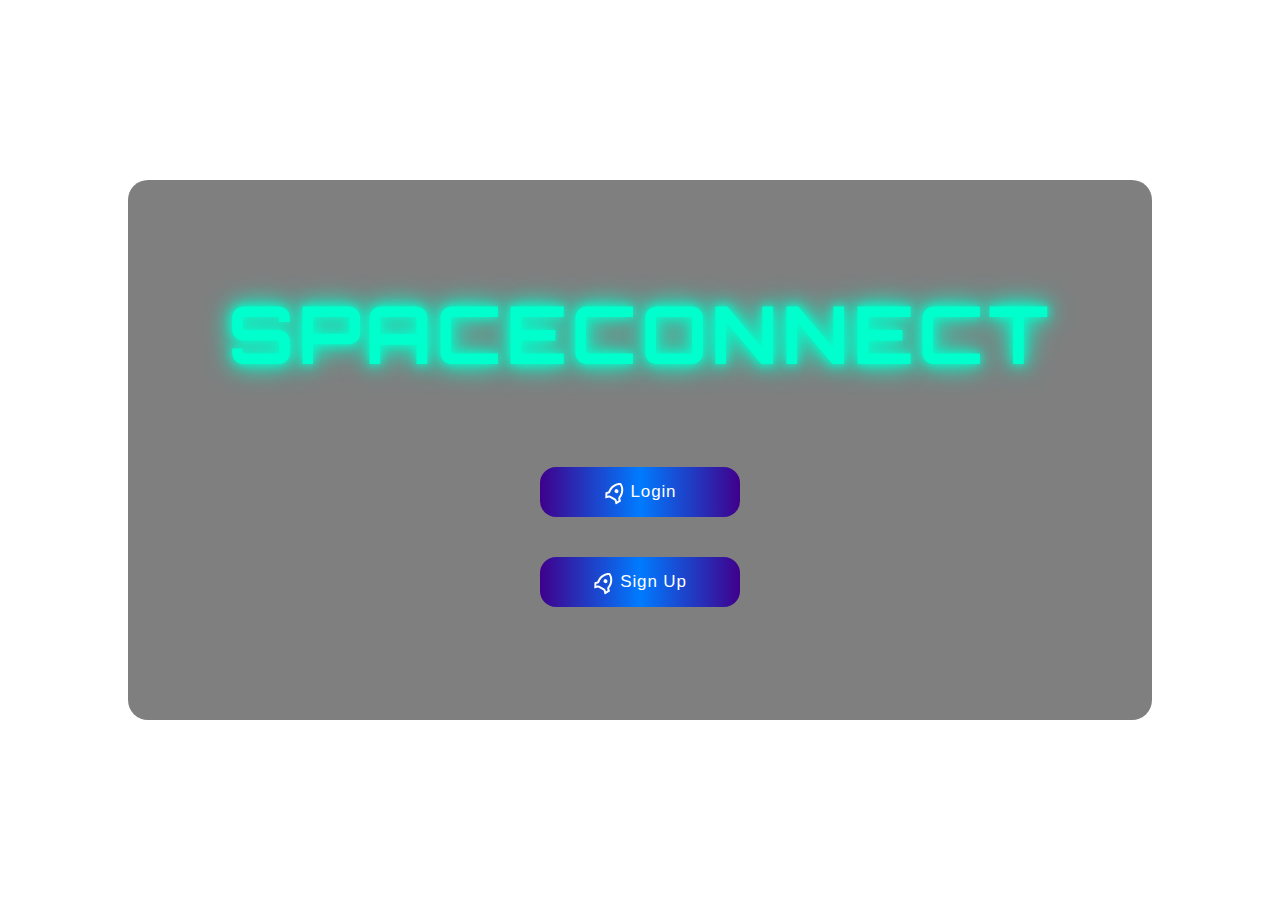
==== index.html @ 47e955f1 "Update index.html" ====
<!DOCTYPE html>
<html lang="en">
<head>
    <meta charset="UTF-8">
    <meta name="viewport" content="width=device-width, initial-scale=1.0">
    <title>Login and Sign Up</title>
    <!-- Import Orbitron font from Google Fonts -->
    <link href="https://fonts.googleapis.com/css2?family=Orbitron:wght@400;500;700&display=swap" rel="stylesheet">
    <!-- Import Roboto (minimalistic and bold) font from Google Fonts -->
    <link href="https://fonts.googleapis.com/css2?family=Roboto:wght@400;500;700&display=swap" rel="stylesheet">
    <!-- Import Font Awesome for icons -->
    <link rel="stylesheet" href="https://cdnjs.cloudflare.com/ajax/libs/font-awesome/6.0.0/css/all.min.css">
    <style>
        body {
            margin: 0;
            padding: 0;
            font-family: Arial, sans-serif;
            background-image: url('https://cdn.pixabay.com/photo/2016/11/18/22/58/stars-1837306_640.jpg'); /* Replace with your background image URL */
            background-size: cover;
            color: white;
        }

        .container {
            display: flex;
            justify-content: center;
            align-items: center;
            height: 100vh;
            position: relative; /* Ensure the container is positioned relative for absolute positioning of children */
        }

        .translucent-rectangle {
            position: absolute;
            top: 50%;
            left: 50%;
            transform: translate(-50%, -50%);
            width: 80%; /* Adjust the width as needed */
            height: 60%; /* Adjust the height as needed */
            background-color: rgba(0, 0, 0, 0.5); /* Translucent black */
            border-radius: 20px; /* Rounded corners */
            z-index: 1; /* Ensure it is behind the buttons */
        }

        .button-container {
            display: flex;
            flex-direction: column; /* Stack buttons vertically */
            align-items: center; /* Center buttons horizontally */
            gap: 20px; /* Add vertical space between buttons */
            z-index: 2; /* Ensure buttons are above the translucent rectangle */
        }

        h1 {
            font-size: 5rem; /* Adjust the font size as needed */
            margin-top: auto; 
            text-align: center; 
            font-family: 'Orbitron', sans-serif; /* Futuristic font */
            font-weight: 700; /* Bold weight for a stronger look */
            letter-spacing: 4px; /* Add spacing between letters for a sci-fi feel */
            text-transform: uppercase; /* Uppercase text for a modern look */
            color: #00ffcc; /* Futuristic neon color */
            text-shadow: 0 0 10px #00ffcc, 0 0 20px #00ffcc, 0 0 30px #00ffcc; /* Glow effect */
        }
        
        /* Common styles for all buttons */
button {
    display: flex;
    align-items: center;
    justify-content: center; /* Center text horizontally and vertically */
    font-family: inherit;
    cursor: pointer;
    font-weight: 500;
    font-size: 17px;
    padding: 10px 20px; /* Consistent padding */
    color: white;
    background: linear-gradient(to right, #3f008c, #007bff, #3f008c);
    border: none;
    letter-spacing: 0.05em;
    border-radius: 16px;
    text-align: center;
    width: 200px; /* Fixed width for all buttons */
    height: 50px; /* Fixed height for all buttons */
    margin: 10px 0; /* Consistent margin */
}

        button svg {
            margin-right: 3px;
            transform: rotate(30deg);
            transition: transform 0.5s cubic-bezier(0.76, 0, 0.24, 1);
        }

        button span {
            transition: transform 0.5s cubic-bezier(0.76, 0, 0.24, 1);
        }

        button:hover svg {
            transform: translateX(5px) rotate(90deg);
        }

        button:hover span {
            transform: translateX(7px);
        }

        .side-image {
            width: 100px; /* Adjust size as needed */
            height: auto;
            margin-top: 20px; /* Add space between buttons and image */
        }

        .form-container {
            display: flex;
            flex-direction: column;
            align-items: center;
            justify-content: center;
            height: 100vh;
            position: relative; /* Ensure the form container is positioned relative */
        }

        .form {
            display: flex;
            flex-direction: column;
            align-items: center;
            background-color: rgba(0, 0, 0, 0.7); /* Semi-transparent background for better readability */
            padding: 20px;
            border-radius: 10px;
            width: 400px; /* Increased width for the form */
            z-index: 3; /* Ensure the form is above the darker overlay */
        }

        .form h2 {
            margin-bottom: 20px; /* Space below the heading */
        }

        .form input {
            margin: 10px 0; /* Increased vertical gap between input fields */
            padding: 10px;
            font-size: 16px;
            width: 100%; /* Full width for input fields */
            border: 1px solid #ccc;
            border-radius: 5px;
            background-color: rgba(255, 255, 255, 0.1); /* Semi-transparent input background */
            color: white;
        }

        .form input::placeholder {
            color: #ccc; /* Placeholder text color */
        }

        .form button[type="submit"], .form button[type="button"] {
    margin-top: 30px; /* Increased space between input fields and buttons */
    width: 100%; /* Full width for Submit buttons */
    height: 50px; /* Fixed height for Submit buttons */
}

        .hidden {
            display: none;
        }

        /* Overlay for translucent white background */
        .overlay {
            position: fixed;
            top: 0;
            left: 0;
            width: 100%;
            height: 100%;
            background-color: rgba(255, 255, 255, 0.2); /* Translucent white */
            z-index: 1; /* Ensure it's behind the form but above the background */
            display: none; /* Hidden by default */
        }

        /* Darker overlay for login/signup forms */
        .darker-overlay {
            position: fixed;
            top: 0;
            left: 0;
            width: 100%;
            height: 100%;
            background-color: rgba(0, 0, 0, 0.7); /* Darker translucent black */
            z-index: 2; /* Ensure it's above the white overlay but below the form */
            display: none; /* Hidden by default */
        }

        /* About Us and Contact Us Buttons */
        .top-left-buttons {
            position: absolute;
            top: 20px;
            left: 20px;
            display: flex;
            gap: 15px; /* Space between buttons */
            z-index: 3; /* Ensure it's above other elements */
        }

        .top-left-buttons button {
            background: none;
            border: none;
            color: white;
            font-family: 'Orbitron', sans-serif;
            font-size: 16px;
            cursor: pointer;
            transition: color 0.3s ease;
        }

        .top-left-buttons button:hover {
            color: #00ffcc; /* Neon color on hover */
        }

        /* About Us and Contact Us Pages */
        .about-us, .contact-us {
            position: absolute;
            top: 50%;
            left: 50%;
            transform: translate(-50%, -50%);
            background-color: rgba(0, 0, 0, 0.8); /* Darker background for better readability */
            padding: 40px;
            border-radius: 20px;
            width: 90%;
            max-width: 800px; /* Larger rectangle */
            text-align: center;
            z-index: 2;
        }

        .about-us h2, .contact-us h2 {
            font-size: 2.5rem; /* Larger font size */
            font-family: 'Orbitron', sans-serif; /* Keep the same font as the rest of the page */
            font-weight: 700; /* Bold */
            color: #00ffcc; /* Neon color */
            margin-bottom: 20px;
        }

        .about-us p, .contact-us p {
            font-size: 1.2rem; /* Larger font size */
            font-family: 'Roboto', sans-serif; /* Minimalistic and bold font for content */
            line-height: 1.8;
            color: white;
        }

        .about-us button, .contact-us button {
            margin-top: 30px;
            font-size: 1.1rem;
            padding: 10px 20px;
            background: linear-gradient(to right, #3f008c, #007bff, #3f008c);
            border: none;
            border-radius: 10px;
            color: white;
            cursor: pointer;
            transition: transform 0.3s ease;
        }

        .about-us button:hover, .contact-us button:hover {
            transform: scale(1.05); /* Slightly enlarge on hover */
        }

        /* Social Media Bar */
        .social-media-bar {
            position: absolute;
            top: 20px;
            right: 20px;
            display: flex;
            gap: 15px; /* Space between icons */
            z-index: 3; /* Ensure it's above other elements */
        }

        .social-media-bar a {
            color: white;
            font-size: 24px;
            transition: color 0.3s ease, transform 0.3s ease;
        }

        .social-media-bar a:hover {
            color: #00ffcc; /* Neon color on hover */
            transform: scale(1.2); /* Slightly enlarge on hover */
        }
    </style>
</head>
<body>
    <!-- About Us and Contact Us Buttons -->
    <div class="top-left-buttons">
        <button id="aboutUsBtn">About Us</button>
        <button id="contactUsBtn">Contact Us</button>
    </div>

    <!-- Social Media Bar -->
    <div class="social-media-bar">
        <a href="https://twitter.com" target="_blank"><i class="fab fa-x-twitter"></i></a>
        <a href="https://instagram.com" target="_blank"><i class="fab fa-instagram"></i></a>
        <a href="https://facebook.com" target="_blank"><i class="fab fa-facebook"></i></a>
        <a href="https://snapchat.com" target="_blank"><i class="fab fa-snapchat"></i></a>
    </div>

    <div class="container">
      <div class="translucent-rectangle"></div> <!-- Translucent rectangle -->
      <div class="button-container">
          <h1>
              SpaceConnect
          </h1> <!-- Centered heading -->
          <button id="loginBtn">
              <svg
                height="24"
                width="24"
                viewBox="0 0 24 24"
                xmlns="http://www.w3.org/2000/svg"
              >
                <path d="M0 0h24v24H0z" fill="none"></path>
                <path
                  d="M5 13c0-5.088 2.903-9.436 7-11.182C16.097 3.564 19 7.912 19 13c0 .823-.076 1.626-.22 2.403l1.94 1.832a.5.5 0 0 1 .095.603l-2.495 4.575a.5.5 0 0 1-.793.114l-2.234-2.234a1 1 0 0 0-.707-.293H9.414a1 1 0 0 0-.707.293l-2.234 2.234a.5.5 0 0 1-.793-.114l-2.495-4.575a.5.5 0 0 1 .095-.603l1.94-1.832C5.077 14.626 5 13.823 5 13zm1.476 6.696l.817-.817A3 3 0 0 1 9.414 18h5.172a3 3 0 0 1 2.121.879l.817.817.982-1.8-1.1-1.04a2 2 0 0 1-.593-1.82c.124-.664.187-1.345.187-2.036 0-3.87-1.995-7.3-5-8.96C8.995 5.7 7 9.13 7 13c0 .691.063 1.372.187 2.037a2 2 0 0 1-.593 1.82l-1.1 1.039.982 1.8zM12 13a2 2 0 1 1 0-4 2 2 0 0 1 0 4z"
                  fill="currentColor"
                ></path>
              </svg>
              <span>Login</span>
            </button>

            <button id="signupBtn">
              <svg
                height="24"
                width="24"
                viewBox="0 0 24 24"
                xmlns="http://www.w3.org/2000/svg"
              >
                <path d="M0 0h24v24H0z" fill="none"></path>
                <path
                  d="M5 13c0-5.088 2.903-9.436 7-11.182C16.097 3.564 19 7.912 19 13c0 .823-.076 1.626-.22 2.403l1.94 1.832a.5.5 0 0 1 .095.603l-2.495 4.575a.5.5 0 0 1-.793.114l-2.234-2.234a1 1 0 0 0-.707-.293H9.414a1 1 0 0 0-.707.293l-2.234 2.234a.5.5 0 0 1-.793-.114l-2.495-4.575a.5.5 0 0 1 .095-.603l1.94-1.832C5.077 14.626 5 13.823 5 13zm1.476 6.696l.817-.817A3 3 0 0 1 9.414 18h5.172a3 3 0 0 1 2.121.879l.817.817.982-1.8-1.1-1.04a2 2 0 0 1-.593-1.82c.124-.664.187-1.345.187-2.036 0-3.87-1.995-7.3-5-8.96C8.995 5.7 7 9.13 7 13c0 .691.063 1.372.187 2.037a2 2 0 0 1-.593 1.82l-1.1 1.039.982 1.8zM12 13a2 2 0 1 1 0-4 2 2 0 0 1 0 4z"
                  fill="currentColor"
                ></path>
              </svg>
              <span>Sign Up</span>
            </button>
      </div>
  </div>

    <!-- Overlay for translucent white background -->
    <div class="overlay hidden"></div>

    <!-- Darker overlay for login/signup forms -->
    <div class="darker-overlay hidden"></div>

    <div id="formContainer" class="form-container hidden">
        <form id="loginForm" class="form hidden">
            <h2>Login</h2>
            <input type="text" placeholder="Username" required>
            <input type="password" placeholder="Password" required>
            <button type="submit">Submit</button>
            <button type="button" id="backBtn">Back</button>
        </form>

        <form id="signupForm" class="form hidden">
            <h2>Sign Up</h2>
            <input type="text" placeholder="Username" required>
            <input type="password" placeholder="Password" required>
            <button type="submit">Submit</button>
            <button type="button" id="backBtnSignup">Back</button>
        </form>
    </div>

    <!-- About Us Page -->
    <div id="aboutUsPage" class="about-us hidden">
        <h2>About Us</h2>
        <p>
            SpaceConnect is a revolutionary social media platform designed exclusively for space enthusiasts. 
            Whether you're an amateur astronomer, a professional astrophysicist, or simply someone fascinated 
            by the mysteries of the cosmos, SpaceConnect is your gateway to connect with like-minded individuals 
            from around the globe. Share your discoveries, discuss the latest space missions, and stay updated 
            with cutting-edge research. Join us in exploring the final frontier and building a community that 
            reaches for the stars!
        </p>
        <button id="backToMainFromAbout">Back to Main Page</button>
    </div>

    <!-- Contact Us Page -->
    <div id="contactUsPage" class="contact-us hidden">
        <h2>Contact Us</h2>
        <p>
            Have questions or feedback? Feel free to reach out to us at:
        </p>
        <p>
            <strong>Email 1:</strong> support@spaceconnect.com<br>
            <strong>Email 2:</strong> info@spaceconnect.com
        </p>
        <p>
            We value your input and are here to assist you with any inquiries.
        </p>
        <button id="backToMainFromContact">Back to Main Page</button>
    </div>

    <script>
        const overlay = document.querySelector('.overlay');
        const darkerOverlay = document.querySelector('.darker-overlay');
        const formContainer = document.getElementById('formContainer');
        const aboutUsPage = document.getElementById('aboutUsPage');
        const contactUsPage = document.getElementById('contactUsPage');

        document.getElementById('loginBtn').addEventListener('click', function() {
            document.querySelector('.container').classList.add('hidden');
            formContainer.classList.remove('hidden');
            document.getElementById('loginForm').classList.remove('hidden');
            overlay.classList.remove('hidden'); // Show white overlay
            darkerOverlay.classList.remove('hidden'); // Show darker overlay
        });

        document.getElementById('signupBtn').addEventListener('click', function() {
            document.querySelector('.container').classList.add('hidden');
            formContainer.classList.remove('hidden');
            document.getElementById('signupForm').classList.remove('hidden');
            overlay.classList.remove('hidden'); // Show white overlay
            darkerOverlay.classList.remove('hidden'); // Show darker overlay
        });

        document.getElementById('backBtn').addEventListener('click', function() {
            formContainer.classList.add('hidden');
            document.querySelector('.container').classList.remove('hidden');
            document.getElementById('loginForm').classList.add('hidden');
            overlay.classList.add('hidden'); // Hide white overlay
            darkerOverlay.classList.add('hidden'); // Hide darker overlay
        });

        document.getElementById('backBtnSignup').addEventListener('click', function() {
            formContainer.classList.add('hidden');
            document.querySelector('.container').classList.remove('hidden');
            document.getElementById('signupForm').classList.add('hidden');
            overlay.classList.add('hidden'); // Hide white overlay
            darkerOverlay.classList.add('hidden'); // Hide darker overlay
        });

        // Handle About Us Button
        document.getElementById('aboutUsBtn').addEventListener('click', function() {
            document.querySelector('.container').classList.add('hidden');
            aboutUsPage.classList.remove('hidden');
            overlay.classList.remove('hidden'); // Show overlay
        });

        // Handle Contact Us Button
        document.getElementById('contactUsBtn').addEventListener('click', function() {
            document.querySelector('.container').classList.add('hidden');
            contactUsPage.classList.remove('hidden');
            overlay.classList.remove('hidden'); // Show overlay
        });

        // Handle Back to Main Page from About Us
        document.getElementById('backToMainFromAbout').addEventListener('click', function() {
            aboutUsPage.classList.add('hidden');
            document.querySelector('.container').classList.remove('hidden');
            overlay.classList.add('hidden'); // Hide overlay
        });

        // Handle Back to Main Page from Contact Us
        document.getElementById('backToMainFromContact').addEventListener('click', function() {
            contactUsPage.classList.add('hidden');
            document.querySelector('.container').classList.remove('hidden');
            overlay.classList.add('hidden'); // Hide overlay
        });

        // Handle form submission (for demonstration purposes)
        document.getElementById('loginForm').addEventListener('submit', function(event) {
            event.preventDefault();
            alert('Logged in successfully!');
            // Redirect to main page
            window.location.href = 'main.html'; // Change to your main page URL
        });

        document.getElementById('signupForm').addEventListener('submit', function(event) {
            event.preventDefault();
            alert('Signed up successfully!');
            // Redirect to main page
            window.location.href = 'main.html'; // Change to your main page URL
        });
    </script>
</body>
</html>
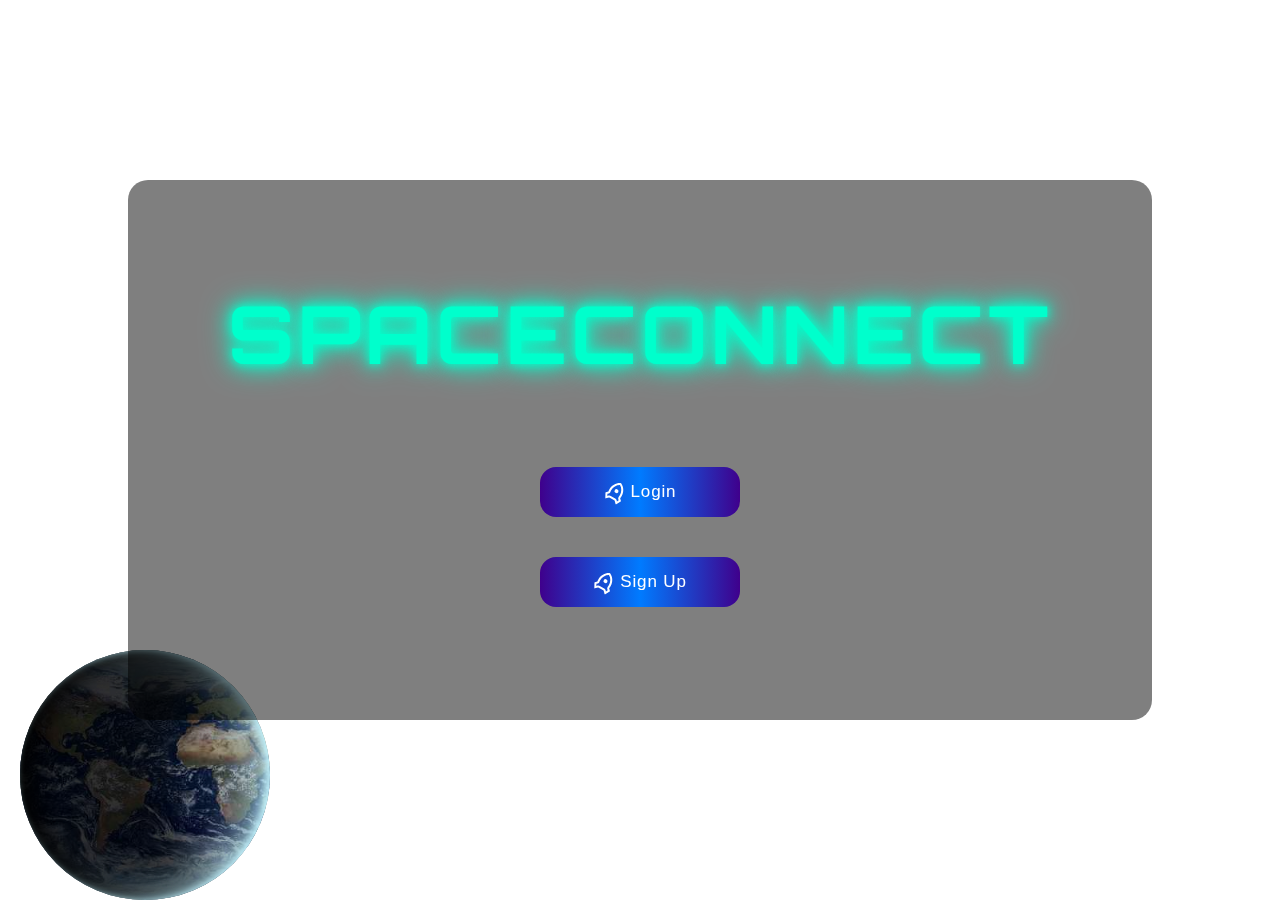
==== commit 2ab427f2: "Update index.html" ====
--- a/index.html
+++ b/index.html
@@ -268,9 +268,222 @@
             color: #00ffcc; /* Neon color on hover */
             transform: scale(1.2); /* Slightly enlarge on hover */
         }
+        /* From Uiverse.io by Lakshay-art */ 
+.section-banner {
+  height: 250px;
+  width: 250px;
+  position: fixed;
+  bottom: 20px;
+  left: 20px;
+  transition: left 0.3s linear;
+  background: url("[data-uri]");
+  background-size: cover;
+  background-position: left;
+  bottom: 0px;
+  border-radius: 50%;
+  animation: earthRotate 30s linear 0s infinite;
+  box-shadow: 0px 0 20px RGBA(255, 255, 255, 0.2), -5px 0px 8px #c3f4ff inset,
+    15px 2px 25px #000 inset, -24px -2px 34px #c3f4ff99 inset,
+    250px 0px 44px #00000066 inset, 150px 0px 38px #000000aa inset;
+}
+@keyframes earthRotate {
+  0% {
+    background-position: 0 0;
+  }
+  100% {
+    background-position: 400px 0;
+  }
+}
+
+.curved-corner-star {
+  display: flex;
+  position: relative;
+}
+
+#curved-corner-bottomleft,
+#curved-corner-bottomright,
+#curved-corner-topleft,
+#curved-corner-topright {
+  width: 4px;
+  height: 5px;
+  overflow: hidden;
+  position: relative;
+}
+
+#curved-corner-bottomleft:before,
+#curved-corner-bottomright:before,
+#curved-corner-topleft:before,
+#curved-corner-topright:before {
+  content: "";
+  display: block;
+  width: 200%;
+  height: 200%;
+  position: absolute;
+  border-radius: 50%;
+}
+
+#curved-corner-bottomleft:before {
+  bottom: 0;
+  left: 0;
+  box-shadow: -5px 5px 0 0 white;
+}
+
+#curved-corner-bottomright:before {
+  bottom: 0;
+  right: 0;
+  box-shadow: 5px 5px 0 0 white;
+}
+
+#curved-corner-topleft:before {
+  top: 0;
+  left: 0;
+  box-shadow: -5px -5px 0 0 white;
+}
+
+#curved-corner-topright:before {
+  top: 0;
+  right: 0;
+  box-shadow: 5px -5px 0 0 white;
+}
+
+@keyframes twinkling {
+  0%,
+  100% {
+    opacity: 0.1;
+  }
+  50% {
+    opacity: 1;
+  }
+}
+
+#star-1 {
+  position: absolute;
+  left: -20px;
+  animation: twinkling 3s infinite;
+}
+
+#star-2 {
+  position: absolute;
+  left: -40px;
+  top: 30px;
+  animation: twinkling 2s infinite;
+}
+#star-3 {
+  position: absolute;
+  left: 350px;
+  top: 90px;
+  animation: twinkling 4s infinite;
+}
+#star-4 {
+  position: absolute;
+  left: 200px;
+  top: 290px;
+  animation: twinkling 3s infinite;
+}
+#star-5 {
+  position: absolute;
+  left: 50px;
+  top: 270px;
+  animation: twinkling 1.5s infinite;
+}
+
+#star-6 {
+  position: absolute;
+  left: 250px;
+  top: -50px;
+  animation: twinkling 4s infinite;
+}
+#star-7 {
+  position: absolute;
+  left: 290px;
+  top: 60px;
+  animation: twinkling 2s infinite;
+}
+
     </style>
 </head>
 <body>
+  <!--earth animation-->
+  <!-- From Uiverse.io by Lakshay-art --> 
+<div class="section-banner">
+  <div id="star-1">
+    <div class="curved-corner-star">
+      <div id="curved-corner-bottomright"></div>
+      <div id="curved-corner-bottomleft"></div>
+    </div>
+    <div class="curved-corner-star">
+      <div id="curved-corner-topright"></div>
+      <div id="curved-corner-topleft"></div>
+    </div>
+  </div>
+
+  <div id="star-2">
+    <div class="curved-corner-star">
+      <div id="curved-corner-bottomright"></div>
+      <div id="curved-corner-bottomleft"></div>
+    </div>
+    <div class="curved-corner-star">
+      <div id="curved-corner-topright"></div>
+      <div id="curved-corner-topleft"></div>
+    </div>
+  </div>
+
+  <div id="star-3">
+    <div class="curved-corner-star">
+      <div id="curved-corner-bottomright"></div>
+      <div id="curved-corner-bottomleft"></div>
+    </div>
+    <div class="curved-corner-star">
+      <div id="curved-corner-topright"></div>
+      <div id="curved-corner-topleft"></div>
+    </div>
+  </div>
+
+  <div id="star-4">
+    <div class="curved-corner-star">
+      <div id="curved-corner-bottomright"></div>
+      <div id="curved-corner-bottomleft"></div>
+    </div>
+    <div class="curved-corner-star">
+      <div id="curved-corner-topright"></div>
+      <div id="curved-corner-topleft"></div>
+    </div>
+  </div>
+
+  <div id="star-5">
+    <div class="curved-corner-star">
+      <div id="curved-corner-bottomright"></div>
+      <div id="curved-corner-bottomleft"></div>
+    </div>
+    <div class="curved-corner-star">
+      <div id="curved-corner-topright"></div>
+      <div id="curved-corner-topleft"></div>
+    </div>
+  </div>
+
+  <div id="star-6">
+    <div class="curved-corner-star">
+      <div id="curved-corner-bottomright"></div>
+      <div id="curved-corner-bottomleft"></div>
+    </div>
+    <div class="curved-corner-star">
+      <div id="curved-corner-topright"></div>
+      <div id="curved-corner-topleft"></div>
+    </div>
+  </div>
+
+  <div id="star-7">
+    <div class="curved-corner-star">
+      <div id="curved-corner-bottomright"></div>
+      <div id="curved-corner-bottomleft"></div>
+    </div>
+    <div class="curved-corner-star">
+      <div id="curved-corner-topright"></div>
+      <div id="curved-corner-topleft"></div>
+    </div>
+  </div>
+</div>
+
     <!-- About Us and Contact Us Buttons -->
     <div class="top-left-buttons">
         <button id="aboutUsBtn">About Us</button>
@@ -449,14 +662,12 @@
         // Handle form submission (for demonstration purposes)
         document.getElementById('loginForm').addEventListener('submit', function(event) {
             event.preventDefault();
-            alert('Logged in successfully!');
             // Redirect to main page
             window.location.href = 'main.html'; // Change to your main page URL
         });
 
         document.getElementById('signupForm').addEventListener('submit', function(event) {
             event.preventDefault();
-            alert('Signed up successfully!');
             // Redirect to main page
             window.location.href = 'main.html'; // Change to your main page URL
         });
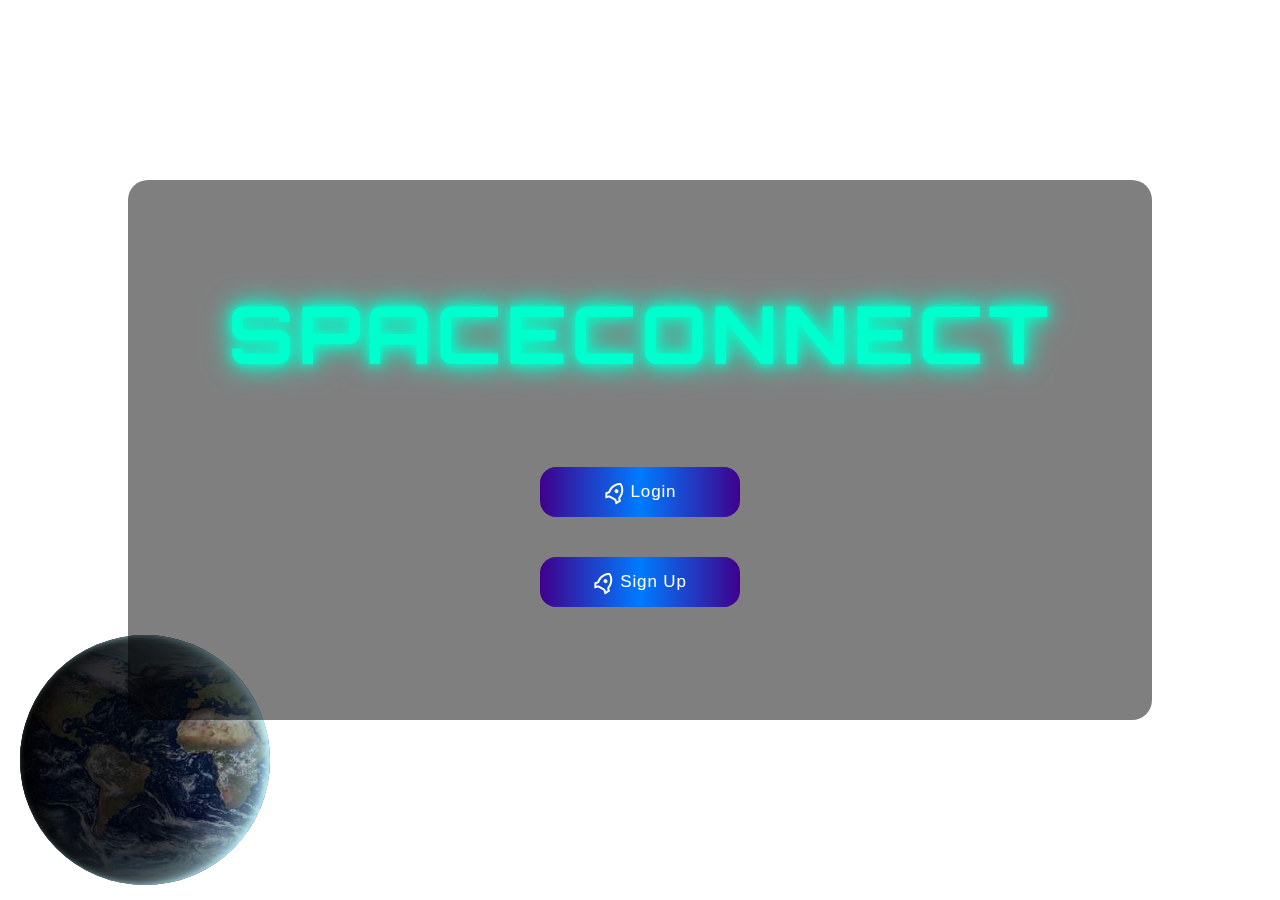
==== commit a22731b1: "Update index.html" ====
--- a/index.html
+++ b/index.html
@@ -279,7 +279,7 @@
   background: url("[data-uri]");
   background-size: cover;
   background-position: left;
-  bottom: 0px;
+  bottom: 15px;
   border-radius: 50%;
   animation: earthRotate 30s linear 0s infinite;
   box-shadow: 0px 0 20px RGBA(255, 255, 255, 0.2), -5px 0px 8px #c3f4ff inset,
@@ -594,83 +594,91 @@
 
     <script>
         const overlay = document.querySelector('.overlay');
-        const darkerOverlay = document.querySelector('.darker-overlay');
-        const formContainer = document.getElementById('formContainer');
-        const aboutUsPage = document.getElementById('aboutUsPage');
-        const contactUsPage = document.getElementById('contactUsPage');
-
-        document.getElementById('loginBtn').addEventListener('click', function() {
-            document.querySelector('.container').classList.add('hidden');
-            formContainer.classList.remove('hidden');
-            document.getElementById('loginForm').classList.remove('hidden');
-            overlay.classList.remove('hidden'); // Show white overlay
-            darkerOverlay.classList.remove('hidden'); // Show darker overlay
-        });
-
-        document.getElementById('signupBtn').addEventListener('click', function() {
-            document.querySelector('.container').classList.add('hidden');
-            formContainer.classList.remove('hidden');
-            document.getElementById('signupForm').classList.remove('hidden');
-            overlay.classList.remove('hidden'); // Show white overlay
-            darkerOverlay.classList.remove('hidden'); // Show darker overlay
-        });
-
-        document.getElementById('backBtn').addEventListener('click', function() {
-            formContainer.classList.add('hidden');
-            document.querySelector('.container').classList.remove('hidden');
-            document.getElementById('loginForm').classList.add('hidden');
-            overlay.classList.add('hidden'); // Hide white overlay
-            darkerOverlay.classList.add('hidden'); // Hide darker overlay
-        });
-
-        document.getElementById('backBtnSignup').addEventListener('click', function() {
-            formContainer.classList.add('hidden');
-            document.querySelector('.container').classList.remove('hidden');
-            document.getElementById('signupForm').classList.add('hidden');
-            overlay.classList.add('hidden'); // Hide white overlay
-            darkerOverlay.classList.add('hidden'); // Hide darker overlay
-        });
-
-        // Handle About Us Button
-        document.getElementById('aboutUsBtn').addEventListener('click', function() {
-            document.querySelector('.container').classList.add('hidden');
-            aboutUsPage.classList.remove('hidden');
-            overlay.classList.remove('hidden'); // Show overlay
-        });
-
-        // Handle Contact Us Button
-        document.getElementById('contactUsBtn').addEventListener('click', function() {
-            document.querySelector('.container').classList.add('hidden');
-            contactUsPage.classList.remove('hidden');
-            overlay.classList.remove('hidden'); // Show overlay
-        });
-
-        // Handle Back to Main Page from About Us
-        document.getElementById('backToMainFromAbout').addEventListener('click', function() {
-            aboutUsPage.classList.add('hidden');
-            document.querySelector('.container').classList.remove('hidden');
-            overlay.classList.add('hidden'); // Hide overlay
-        });
-
-        // Handle Back to Main Page from Contact Us
-        document.getElementById('backToMainFromContact').addEventListener('click', function() {
-            contactUsPage.classList.add('hidden');
-            document.querySelector('.container').classList.remove('hidden');
-            overlay.classList.add('hidden'); // Hide overlay
-        });
-
-        // Handle form submission (for demonstration purposes)
-        document.getElementById('loginForm').addEventListener('submit', function(event) {
-            event.preventDefault();
-            // Redirect to main page
-            window.location.href = 'main.html'; // Change to your main page URL
-        });
-
-        document.getElementById('signupForm').addEventListener('submit', function(event) {
-            event.preventDefault();
-            // Redirect to main page
-            window.location.href = 'main.html'; // Change to your main page URL
-        });
+const darkerOverlay = document.querySelector('.darker-overlay');
+const formContainer = document.getElementById('formContainer');
+const aboutUsPage = document.getElementById('aboutUsPage');
+const contactUsPage = document.getElementById('contactUsPage');
+
+document.getElementById('loginBtn').addEventListener('click', function() {
+    document.querySelector('.container').classList.add('hidden');
+    formContainer.classList.remove('hidden');
+    document.getElementById('loginForm').classList.remove('hidden');
+    aboutUsPage.classList.add('hidden'); // Hide About Us page
+    contactUsPage.classList.add('hidden'); // Hide Contact Us page
+    overlay.classList.remove('hidden'); // Show white overlay
+    darkerOverlay.classList.remove('hidden'); // Show darker overlay
+});
+
+document.getElementById('signupBtn').addEventListener('click', function() {
+    document.querySelector('.container').classList.add('hidden');
+    formContainer.classList.remove('hidden');
+    document.getElementById('signupForm').classList.remove('hidden');
+    aboutUsPage.classList.add('hidden'); // Hide About Us page
+    contactUsPage.classList.add('hidden'); // Hide Contact Us page
+    overlay.classList.remove('hidden'); // Show white overlay
+    darkerOverlay.classList.remove('hidden'); // Show darker overlay
+});
+
+document.getElementById('backBtn').addEventListener('click', function() {
+    formContainer.classList.add('hidden');
+    document.querySelector('.container').classList.remove('hidden');
+    document.getElementById('loginForm').classList.add('hidden');
+    overlay.classList.add('hidden'); // Hide white overlay
+    darkerOverlay.classList.add('hidden'); // Hide darker overlay
+});
+
+document.getElementById('backBtnSignup').addEventListener('click', function() {
+    formContainer.classList.add('hidden');
+    document.querySelector('.container').classList.remove('hidden');
+    document.getElementById('signupForm').classList.add('hidden');
+    overlay.classList.add('hidden'); // Hide white overlay
+    darkerOverlay.classList.add('hidden'); // Hide darker overlay
+});
+
+// Handle About Us Button
+document.getElementById('aboutUsBtn').addEventListener('click', function() {
+    document.querySelector('.container').classList.add('hidden');
+    formContainer.classList.add('hidden'); // Hide login/signup forms
+    aboutUsPage.classList.remove('hidden');
+    contactUsPage.classList.add('hidden'); // Hide Contact Us page
+    overlay.classList.remove('hidden'); // Show overlay
+});
+
+// Handle Contact Us Button
+document.getElementById('contactUsBtn').addEventListener('click', function() {
+    document.querySelector('.container').classList.add('hidden');
+    formContainer.classList.add('hidden'); // Hide login/signup forms
+    aboutUsPage.classList.add('hidden'); // Hide About Us page
+    contactUsPage.classList.remove('hidden');
+    overlay.classList.remove('hidden'); // Show overlay
+});
+
+// Handle Back to Main Page from About Us
+document.getElementById('backToMainFromAbout').addEventListener('click', function() {
+    aboutUsPage.classList.add('hidden');
+    document.querySelector('.container').classList.remove('hidden');
+    overlay.classList.add('hidden'); // Hide overlay
+});
+
+// Handle Back to Main Page from Contact Us
+document.getElementById('backToMainFromContact').addEventListener('click', function() {
+    contactUsPage.classList.add('hidden');
+    document.querySelector('.container').classList.remove('hidden');
+    overlay.classList.add('hidden'); // Hide overlay
+});
+
+// Handle form submission (for demonstration purposes)
+document.getElementById('loginForm').addEventListener('submit', function(event) {
+    event.preventDefault();
+    // Redirect to main page
+    window.location.href = 'main.html'; // Change to your main page URL
+});
+
+document.getElementById('signupForm').addEventListener('submit', function(event) {
+    event.preventDefault();
+    // Redirect to main page
+    window.location.href = 'main.html'; // Change to your main page URL
+});
     </script>
 </body>
 </html>
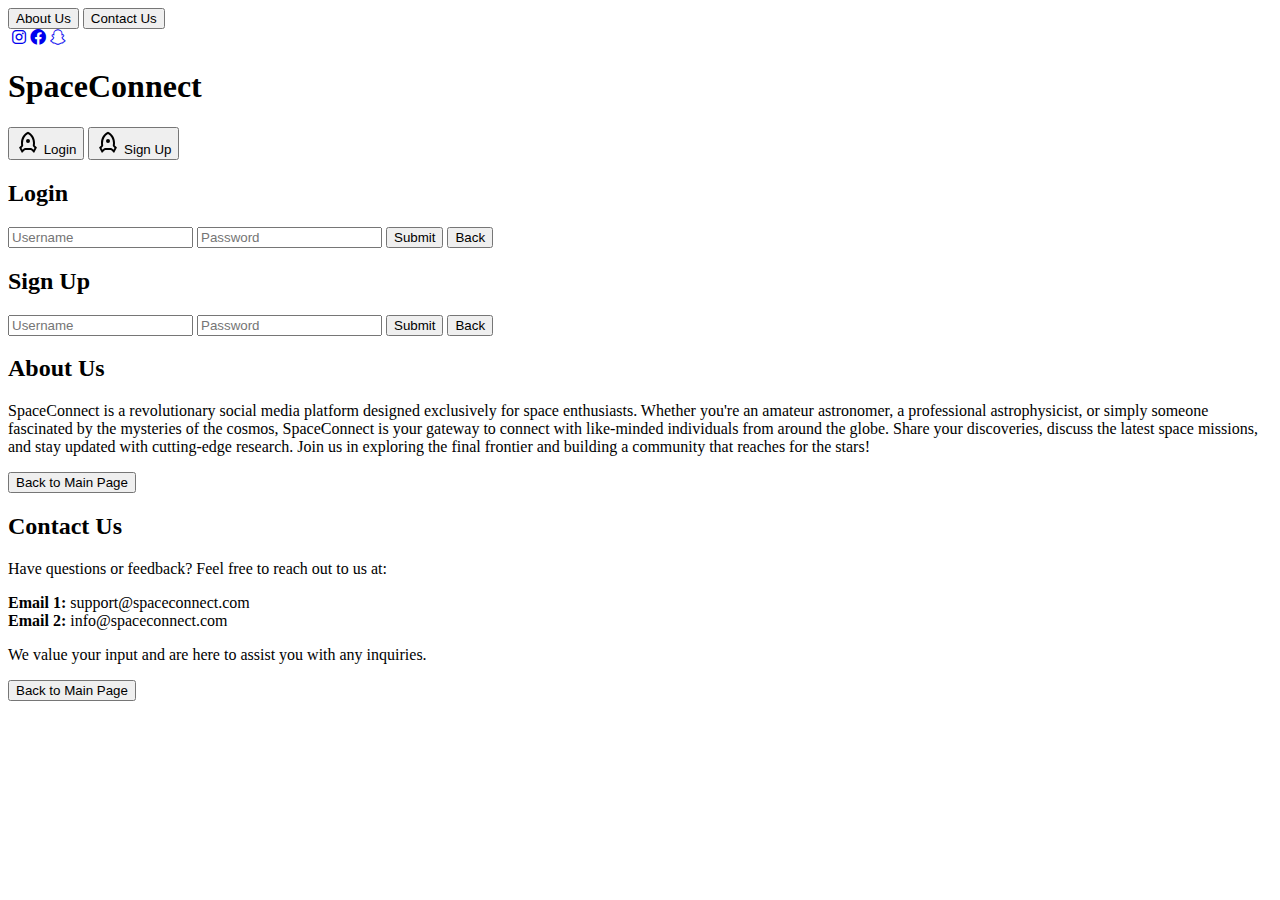
==== commit edf41b6b: "Update index.html" ====
--- a/index.html
+++ b/index.html
@@ -10,397 +10,8 @@
     <link href="https://fonts.googleapis.com/css2?family=Roboto:wght@400;500;700&display=swap" rel="stylesheet">
     <!-- Import Font Awesome for icons -->
     <link rel="stylesheet" href="https://cdnjs.cloudflare.com/ajax/libs/font-awesome/6.0.0/css/all.min.css">
-    <style>
-        body {
-            margin: 0;
-            padding: 0;
-            font-family: Arial, sans-serif;
-            background-image: url('https://cdn.pixabay.com/photo/2016/11/18/22/58/stars-1837306_640.jpg'); /* Replace with your background image URL */
-            background-size: cover;
-            color: white;
-        }
-
-        .container {
-            display: flex;
-            justify-content: center;
-            align-items: center;
-            height: 100vh;
-            position: relative; /* Ensure the container is positioned relative for absolute positioning of children */
-        }
-
-        .translucent-rectangle {
-            position: absolute;
-            top: 50%;
-            left: 50%;
-            transform: translate(-50%, -50%);
-            width: 80%; /* Adjust the width as needed */
-            height: 60%; /* Adjust the height as needed */
-            background-color: rgba(0, 0, 0, 0.5); /* Translucent black */
-            border-radius: 20px; /* Rounded corners */
-            z-index: 1; /* Ensure it is behind the buttons */
-        }
-
-        .button-container {
-            display: flex;
-            flex-direction: column; /* Stack buttons vertically */
-            align-items: center; /* Center buttons horizontally */
-            gap: 20px; /* Add vertical space between buttons */
-            z-index: 2; /* Ensure buttons are above the translucent rectangle */
-        }
-
-        h1 {
-            font-size: 5rem; /* Adjust the font size as needed */
-            margin-top: auto; 
-            text-align: center; 
-            font-family: 'Orbitron', sans-serif; /* Futuristic font */
-            font-weight: 700; /* Bold weight for a stronger look */
-            letter-spacing: 4px; /* Add spacing between letters for a sci-fi feel */
-            text-transform: uppercase; /* Uppercase text for a modern look */
-            color: #00ffcc; /* Futuristic neon color */
-            text-shadow: 0 0 10px #00ffcc, 0 0 20px #00ffcc, 0 0 30px #00ffcc; /* Glow effect */
-        }
-        
-        /* Common styles for all buttons */
-button {
-    display: flex;
-    align-items: center;
-    justify-content: center; /* Center text horizontally and vertically */
-    font-family: inherit;
-    cursor: pointer;
-    font-weight: 500;
-    font-size: 17px;
-    padding: 10px 20px; /* Consistent padding */
-    color: white;
-    background: linear-gradient(to right, #3f008c, #007bff, #3f008c);
-    border: none;
-    letter-spacing: 0.05em;
-    border-radius: 16px;
-    text-align: center;
-    width: 200px; /* Fixed width for all buttons */
-    height: 50px; /* Fixed height for all buttons */
-    margin: 10px 0; /* Consistent margin */
-}
-
-        button svg {
-            margin-right: 3px;
-            transform: rotate(30deg);
-            transition: transform 0.5s cubic-bezier(0.76, 0, 0.24, 1);
-        }
-
-        button span {
-            transition: transform 0.5s cubic-bezier(0.76, 0, 0.24, 1);
-        }
-
-        button:hover svg {
-            transform: translateX(5px) rotate(90deg);
-        }
-
-        button:hover span {
-            transform: translateX(7px);
-        }
-
-        .side-image {
-            width: 100px; /* Adjust size as needed */
-            height: auto;
-            margin-top: 20px; /* Add space between buttons and image */
-        }
-
-        .form-container {
-            display: flex;
-            flex-direction: column;
-            align-items: center;
-            justify-content: center;
-            height: 100vh;
-            position: relative; /* Ensure the form container is positioned relative */
-        }
-
-        .form {
-            display: flex;
-            flex-direction: column;
-            align-items: center;
-            background-color: rgba(0, 0, 0, 0.7); /* Semi-transparent background for better readability */
-            padding: 20px;
-            border-radius: 10px;
-            width: 400px; /* Increased width for the form */
-            z-index: 3; /* Ensure the form is above the darker overlay */
-        }
-
-        .form h2 {
-            margin-bottom: 20px; /* Space below the heading */
-        }
-
-        .form input {
-            margin: 10px 0; /* Increased vertical gap between input fields */
-            padding: 10px;
-            font-size: 16px;
-            width: 100%; /* Full width for input fields */
-            border: 1px solid #ccc;
-            border-radius: 5px;
-            background-color: rgba(255, 255, 255, 0.1); /* Semi-transparent input background */
-            color: white;
-        }
-
-        .form input::placeholder {
-            color: #ccc; /* Placeholder text color */
-        }
-
-        .form button[type="submit"], .form button[type="button"] {
-    margin-top: 30px; /* Increased space between input fields and buttons */
-    width: 100%; /* Full width for Submit buttons */
-    height: 50px; /* Fixed height for Submit buttons */
-}
-
-        .hidden {
-            display: none;
-        }
-
-        /* Overlay for translucent white background */
-        .overlay {
-            position: fixed;
-            top: 0;
-            left: 0;
-            width: 100%;
-            height: 100%;
-            background-color: rgba(255, 255, 255, 0.2); /* Translucent white */
-            z-index: 1; /* Ensure it's behind the form but above the background */
-            display: none; /* Hidden by default */
-        }
-
-        /* Darker overlay for login/signup forms */
-        .darker-overlay {
-            position: fixed;
-            top: 0;
-            left: 0;
-            width: 100%;
-            height: 100%;
-            background-color: rgba(0, 0, 0, 0.7); /* Darker translucent black */
-            z-index: 2; /* Ensure it's above the white overlay but below the form */
-            display: none; /* Hidden by default */
-        }
-
-        /* About Us and Contact Us Buttons */
-        .top-left-buttons {
-            position: absolute;
-            top: 20px;
-            left: 20px;
-            display: flex;
-            gap: 15px; /* Space between buttons */
-            z-index: 3; /* Ensure it's above other elements */
-        }
-
-        .top-left-buttons button {
-            background: none;
-            border: none;
-            color: white;
-            font-family: 'Orbitron', sans-serif;
-            font-size: 16px;
-            cursor: pointer;
-            transition: color 0.3s ease;
-        }
-
-        .top-left-buttons button:hover {
-            color: #00ffcc; /* Neon color on hover */
-        }
-
-        /* About Us and Contact Us Pages */
-        .about-us, .contact-us {
-            position: absolute;
-            top: 50%;
-            left: 50%;
-            transform: translate(-50%, -50%);
-            background-color: rgba(0, 0, 0, 0.8); /* Darker background for better readability */
-            padding: 40px;
-            border-radius: 20px;
-            width: 90%;
-            max-width: 800px; /* Larger rectangle */
-            text-align: center;
-            z-index: 2;
-        }
-
-        .about-us h2, .contact-us h2 {
-            font-size: 2.5rem; /* Larger font size */
-            font-family: 'Orbitron', sans-serif; /* Keep the same font as the rest of the page */
-            font-weight: 700; /* Bold */
-            color: #00ffcc; /* Neon color */
-            margin-bottom: 20px;
-        }
-
-        .about-us p, .contact-us p {
-            font-size: 1.2rem; /* Larger font size */
-            font-family: 'Roboto', sans-serif; /* Minimalistic and bold font for content */
-            line-height: 1.8;
-            color: white;
-        }
-
-        .about-us button, .contact-us button {
-            margin-top: 30px;
-            font-size: 1.1rem;
-            padding: 10px 20px;
-            background: linear-gradient(to right, #3f008c, #007bff, #3f008c);
-            border: none;
-            border-radius: 10px;
-            color: white;
-            cursor: pointer;
-            transition: transform 0.3s ease;
-        }
-
-        .about-us button:hover, .contact-us button:hover {
-            transform: scale(1.05); /* Slightly enlarge on hover */
-        }
-
-        /* Social Media Bar */
-        .social-media-bar {
-            position: absolute;
-            top: 20px;
-            right: 20px;
-            display: flex;
-            gap: 15px; /* Space between icons */
-            z-index: 3; /* Ensure it's above other elements */
-        }
-
-        .social-media-bar a {
-            color: white;
-            font-size: 24px;
-            transition: color 0.3s ease, transform 0.3s ease;
-        }
-
-        .social-media-bar a:hover {
-            color: #00ffcc; /* Neon color on hover */
-            transform: scale(1.2); /* Slightly enlarge on hover */
-        }
-        /* From Uiverse.io by Lakshay-art */ 
-.section-banner {
-  height: 250px;
-  width: 250px;
-  position: fixed;
-  bottom: 20px;
-  left: 20px;
-  transition: left 0.3s linear;
-  background: url("[data-uri]");
-  background-size: cover;
-  background-position: left;
-  bottom: 15px;
-  border-radius: 50%;
-  animation: earthRotate 30s linear 0s infinite;
-  box-shadow: 0px 0 20px RGBA(255, 255, 255, 0.2), -5px 0px 8px #c3f4ff inset,
-    15px 2px 25px #000 inset, -24px -2px 34px #c3f4ff99 inset,
-    250px 0px 44px #00000066 inset, 150px 0px 38px #000000aa inset;
-}
-@keyframes earthRotate {
-  0% {
-    background-position: 0 0;
-  }
-  100% {
-    background-position: 400px 0;
-  }
-}
-
-.curved-corner-star {
-  display: flex;
-  position: relative;
-}
-
-#curved-corner-bottomleft,
-#curved-corner-bottomright,
-#curved-corner-topleft,
-#curved-corner-topright {
-  width: 4px;
-  height: 5px;
-  overflow: hidden;
-  position: relative;
-}
-
-#curved-corner-bottomleft:before,
-#curved-corner-bottomright:before,
-#curved-corner-topleft:before,
-#curved-corner-topright:before {
-  content: "";
-  display: block;
-  width: 200%;
-  height: 200%;
-  position: absolute;
-  border-radius: 50%;
-}
-
-#curved-corner-bottomleft:before {
-  bottom: 0;
-  left: 0;
-  box-shadow: -5px 5px 0 0 white;
-}
-
-#curved-corner-bottomright:before {
-  bottom: 0;
-  right: 0;
-  box-shadow: 5px 5px 0 0 white;
-}
-
-#curved-corner-topleft:before {
-  top: 0;
-  left: 0;
-  box-shadow: -5px -5px 0 0 white;
-}
-
-#curved-corner-topright:before {
-  top: 0;
-  right: 0;
-  box-shadow: 5px -5px 0 0 white;
-}
-
-@keyframes twinkling {
-  0%,
-  100% {
-    opacity: 0.1;
-  }
-  50% {
-    opacity: 1;
-  }
-}
-
-#star-1 {
-  position: absolute;
-  left: -20px;
-  animation: twinkling 3s infinite;
-}
-
-#star-2 {
-  position: absolute;
-  left: -40px;
-  top: 30px;
-  animation: twinkling 2s infinite;
-}
-#star-3 {
-  position: absolute;
-  left: 350px;
-  top: 90px;
-  animation: twinkling 4s infinite;
-}
-#star-4 {
-  position: absolute;
-  left: 200px;
-  top: 290px;
-  animation: twinkling 3s infinite;
-}
-#star-5 {
-  position: absolute;
-  left: 50px;
-  top: 270px;
-  animation: twinkling 1.5s infinite;
-}
-
-#star-6 {
-  position: absolute;
-  left: 250px;
-  top: -50px;
-  animation: twinkling 4s infinite;
-}
-#star-7 {
-  position: absolute;
-  left: 290px;
-  top: 60px;
-  animation: twinkling 2s infinite;
-}
-
-    </style>
+    <link rel="stylesheet" href="styles.css">
+    <script src = "script.js" defer></script>
 </head>
 <body>
   <!--earth animation-->
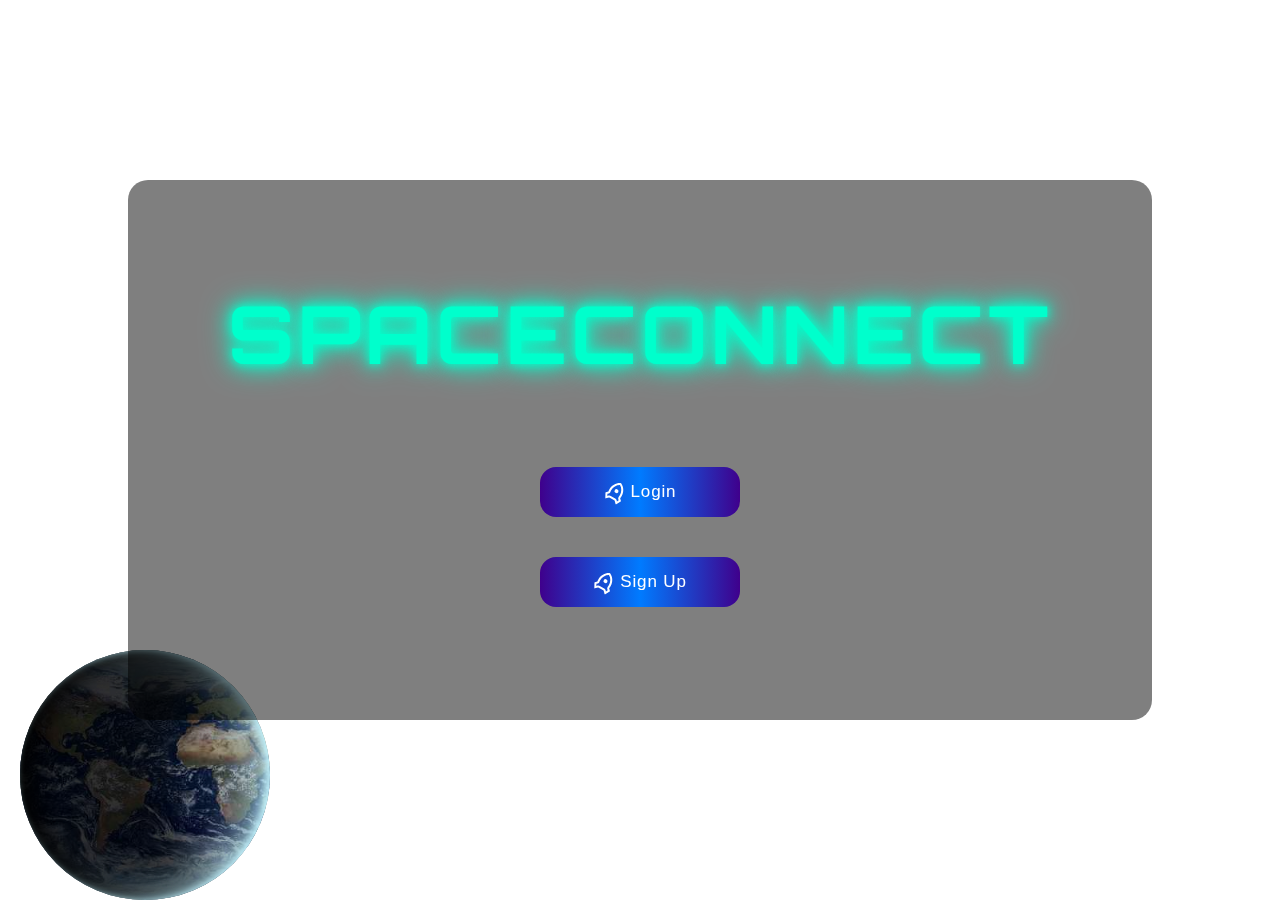
==== commit a6ff67d4: "Update index.html" ====
--- a/index.html
+++ b/index.html
@@ -10,8 +10,397 @@
     <link href="https://fonts.googleapis.com/css2?family=Roboto:wght@400;500;700&display=swap" rel="stylesheet">
     <!-- Import Font Awesome for icons -->
     <link rel="stylesheet" href="https://cdnjs.cloudflare.com/ajax/libs/font-awesome/6.0.0/css/all.min.css">
-    <link rel="stylesheet" href="styles.css">
-    <script src = "script.js" defer></script>
+    <style>
+        body {
+            margin: 0;
+            padding: 0;
+            font-family: Arial, sans-serif;
+            background-image: url('https://cdn.pixabay.com/photo/2016/11/18/22/58/stars-1837306_640.jpg'); /* Replace with your background image URL */
+            background-size: cover;
+            color: white;
+        }
+
+        .container {
+            display: flex;
+            justify-content: center;
+            align-items: center;
+            height: 100vh;
+            position: relative; /* Ensure the container is positioned relative for absolute positioning of children */
+        }
+
+        .translucent-rectangle {
+            position: absolute;
+            top: 50%;
+            left: 50%;
+            transform: translate(-50%, -50%);
+            width: 80%; /* Adjust the width as needed */
+            height: 60%; /* Adjust the height as needed */
+            background-color: rgba(0, 0, 0, 0.5); /* Translucent black */
+            border-radius: 20px; /* Rounded corners */
+            z-index: 1; /* Ensure it is behind the buttons */
+        }
+
+        .button-container {
+            display: flex;
+            flex-direction: column; /* Stack buttons vertically */
+            align-items: center; /* Center buttons horizontally */
+            gap: 20px; /* Add vertical space between buttons */
+            z-index: 2; /* Ensure buttons are above the translucent rectangle */
+        }
+
+        h1 {
+            font-size: 5rem; /* Adjust the font size as needed */
+            margin-top: auto; 
+            text-align: center; 
+            font-family: 'Orbitron', sans-serif; /* Futuristic font */
+            font-weight: 700; /* Bold weight for a stronger look */
+            letter-spacing: 4px; /* Add spacing between letters for a sci-fi feel */
+            text-transform: uppercase; /* Uppercase text for a modern look */
+            color: #00ffcc; /* Futuristic neon color */
+            text-shadow: 0 0 10px #00ffcc, 0 0 20px #00ffcc, 0 0 30px #00ffcc; /* Glow effect */
+        }
+        
+        /* Common styles for all buttons */
+button {
+    display: flex;
+    align-items: center;
+    justify-content: center; /* Center text horizontally and vertically */
+    font-family: inherit;
+    cursor: pointer;
+    font-weight: 500;
+    font-size: 17px;
+    padding: 10px 20px; /* Consistent padding */
+    color: white;
+    background: linear-gradient(to right, #3f008c, #007bff, #3f008c);
+    border: none;
+    letter-spacing: 0.05em;
+    border-radius: 16px;
+    text-align: center;
+    width: 200px; /* Fixed width for all buttons */
+    height: 50px; /* Fixed height for all buttons */
+    margin: 10px 0; /* Consistent margin */
+}
+
+        button svg {
+            margin-right: 3px;
+            transform: rotate(30deg);
+            transition: transform 0.5s cubic-bezier(0.76, 0, 0.24, 1);
+        }
+
+        button span {
+            transition: transform 0.5s cubic-bezier(0.76, 0, 0.24, 1);
+        }
+
+        button:hover svg {
+            transform: translateX(5px) rotate(90deg);
+        }
+
+        button:hover span {
+            transform: translateX(7px);
+        }
+
+        .side-image {
+            width: 100px; /* Adjust size as needed */
+            height: auto;
+            margin-top: 20px; /* Add space between buttons and image */
+        }
+
+        .form-container {
+            display: flex;
+            flex-direction: column;
+            align-items: center;
+            justify-content: center;
+            height: 100vh;
+            position: relative; /* Ensure the form container is positioned relative */
+        }
+
+        .form {
+            display: flex;
+            flex-direction: column;
+            align-items: center;
+            background-color: rgba(0, 0, 0, 0.7); /* Semi-transparent background for better readability */
+            padding: 20px;
+            border-radius: 10px;
+            width: 400px; /* Increased width for the form */
+            z-index: 3; /* Ensure the form is above the darker overlay */
+        }
+
+        .form h2 {
+            margin-bottom: 20px; /* Space below the heading */
+        }
+
+        .form input {
+            margin: 10px 0; /* Increased vertical gap between input fields */
+            padding: 10px;
+            font-size: 16px;
+            width: 100%; /* Full width for input fields */
+            border: 1px solid #ccc;
+            border-radius: 5px;
+            background-color: rgba(255, 255, 255, 0.1); /* Semi-transparent input background */
+            color: white;
+        }
+
+        .form input::placeholder {
+            color: #ccc; /* Placeholder text color */
+        }
+
+        .form button[type="submit"], .form button[type="button"] {
+    margin-top: 30px; /* Increased space between input fields and buttons */
+    width: 100%; /* Full width for Submit buttons */
+    height: 50px; /* Fixed height for Submit buttons */
+}
+
+        .hidden {
+            display: none;
+        }
+
+        /* Overlay for translucent white background */
+        .overlay {
+            position: fixed;
+            top: 0;
+            left: 0;
+            width: 100%;
+            height: 100%;
+            background-color: rgba(255, 255, 255, 0.2); /* Translucent white */
+            z-index: 1; /* Ensure it's behind the form but above the background */
+            display: none; /* Hidden by default */
+        }
+
+        /* Darker overlay for login/signup forms */
+        .darker-overlay {
+            position: fixed;
+            top: 0;
+            left: 0;
+            width: 100%;
+            height: 100%;
+            background-color: rgba(0, 0, 0, 0.7); /* Darker translucent black */
+            z-index: 2; /* Ensure it's above the white overlay but below the form */
+            display: none; /* Hidden by default */
+        }
+
+        /* About Us and Contact Us Buttons */
+        .top-left-buttons {
+            position: absolute;
+            top: 20px;
+            left: 20px;
+            display: flex;
+            gap: 15px; /* Space between buttons */
+            z-index: 3; /* Ensure it's above other elements */
+        }
+
+        .top-left-buttons button {
+            background: none;
+            border: none;
+            color: white;
+            font-family: 'Orbitron', sans-serif;
+            font-size: 16px;
+            cursor: pointer;
+            transition: color 0.3s ease;
+        }
+
+        .top-left-buttons button:hover {
+            color: #00ffcc; /* Neon color on hover */
+        }
+
+        /* About Us and Contact Us Pages */
+        .about-us, .contact-us {
+            position: absolute;
+            top: 50%;
+            left: 50%;
+            transform: translate(-50%, -50%);
+            background-color: rgba(0, 0, 0, 0.8); /* Darker background for better readability */
+            padding: 40px;
+            border-radius: 20px;
+            width: 90%;
+            max-width: 800px; /* Larger rectangle */
+            text-align: center;
+            z-index: 2;
+        }
+
+        .about-us h2, .contact-us h2 {
+            font-size: 2.5rem; /* Larger font size */
+            font-family: 'Orbitron', sans-serif; /* Keep the same font as the rest of the page */
+            font-weight: 700; /* Bold */
+            color: #00ffcc; /* Neon color */
+            margin-bottom: 20px;
+        }
+
+        .about-us p, .contact-us p {
+            font-size: 1.2rem; /* Larger font size */
+            font-family: 'Roboto', sans-serif; /* Minimalistic and bold font for content */
+            line-height: 1.8;
+            color: white;
+        }
+
+        .about-us button, .contact-us button {
+            margin-top: 30px;
+            font-size: 1.1rem;
+            padding: 10px 20px;
+            background: linear-gradient(to right, #3f008c, #007bff, #3f008c);
+            border: none;
+            border-radius: 10px;
+            color: white;
+            cursor: pointer;
+            transition: transform 0.3s ease;
+        }
+
+        .about-us button:hover, .contact-us button:hover {
+            transform: scale(1.05); /* Slightly enlarge on hover */
+        }
+
+        /* Social Media Bar */
+        .social-media-bar {
+            position: absolute;
+            top: 20px;
+            right: 20px;
+            display: flex;
+            gap: 15px; /* Space between icons */
+            z-index: 3; /* Ensure it's above other elements */
+        }
+
+        .social-media-bar a {
+            color: white;
+            font-size: 24px;
+            transition: color 0.3s ease, transform 0.3s ease;
+        }
+
+        .social-media-bar a:hover {
+            color: #00ffcc; /* Neon color on hover */
+            transform: scale(1.2); /* Slightly enlarge on hover */
+        }
+        /* From Uiverse.io by Lakshay-art */ 
+.section-banner {
+  height: 250px;
+  width: 250px;
+  position: fixed;
+  bottom: 20px;
+  left: 20px;
+  transition: left 0.3s linear;
+  background: url("[data-uri]");
+  background-size: cover;
+  background-position: left;
+  bottom: 0px;
+  border-radius: 50%;
+  animation: earthRotate 30s linear 0s infinite;
+  box-shadow: 0px 0 20px RGBA(255, 255, 255, 0.2), -5px 0px 8px #c3f4ff inset,
+    15px 2px 25px #000 inset, -24px -2px 34px #c3f4ff99 inset,
+    250px 0px 44px #00000066 inset, 150px 0px 38px #000000aa inset;
+}
+@keyframes earthRotate {
+  0% {
+    background-position: 0 0;
+  }
+  100% {
+    background-position: 400px 0;
+  }
+}
+
+.curved-corner-star {
+  display: flex;
+  position: relative;
+}
+
+#curved-corner-bottomleft,
+#curved-corner-bottomright,
+#curved-corner-topleft,
+#curved-corner-topright {
+  width: 4px;
+  height: 5px;
+  overflow: hidden;
+  position: relative;
+}
+
+#curved-corner-bottomleft:before,
+#curved-corner-bottomright:before,
+#curved-corner-topleft:before,
+#curved-corner-topright:before {
+  content: "";
+  display: block;
+  width: 200%;
+  height: 200%;
+  position: absolute;
+  border-radius: 50%;
+}
+
+#curved-corner-bottomleft:before {
+  bottom: 0;
+  left: 0;
+  box-shadow: -5px 5px 0 0 white;
+}
+
+#curved-corner-bottomright:before {
+  bottom: 0;
+  right: 0;
+  box-shadow: 5px 5px 0 0 white;
+}
+
+#curved-corner-topleft:before {
+  top: 0;
+  left: 0;
+  box-shadow: -5px -5px 0 0 white;
+}
+
+#curved-corner-topright:before {
+  top: 0;
+  right: 0;
+  box-shadow: 5px -5px 0 0 white;
+}
+
+@keyframes twinkling {
+  0%,
+  100% {
+    opacity: 0.1;
+  }
+  50% {
+    opacity: 1;
+  }
+}
+
+#star-1 {
+  position: absolute;
+  left: -20px;
+  animation: twinkling 3s infinite;
+}
+
+#star-2 {
+  position: absolute;
+  left: -40px;
+  top: 30px;
+  animation: twinkling 2s infinite;
+}
+#star-3 {
+  position: absolute;
+  left: 350px;
+  top: 90px;
+  animation: twinkling 4s infinite;
+}
+#star-4 {
+  position: absolute;
+  left: 200px;
+  top: 290px;
+  animation: twinkling 3s infinite;
+}
+#star-5 {
+  position: absolute;
+  left: 50px;
+  top: 270px;
+  animation: twinkling 1.5s infinite;
+}
+
+#star-6 {
+  position: absolute;
+  left: 250px;
+  top: -50px;
+  animation: twinkling 4s infinite;
+}
+#star-7 {
+  position: absolute;
+  left: 290px;
+  top: 60px;
+  animation: twinkling 2s infinite;
+}
+
+    </style>
 </head>
 <body>
   <!--earth animation-->
